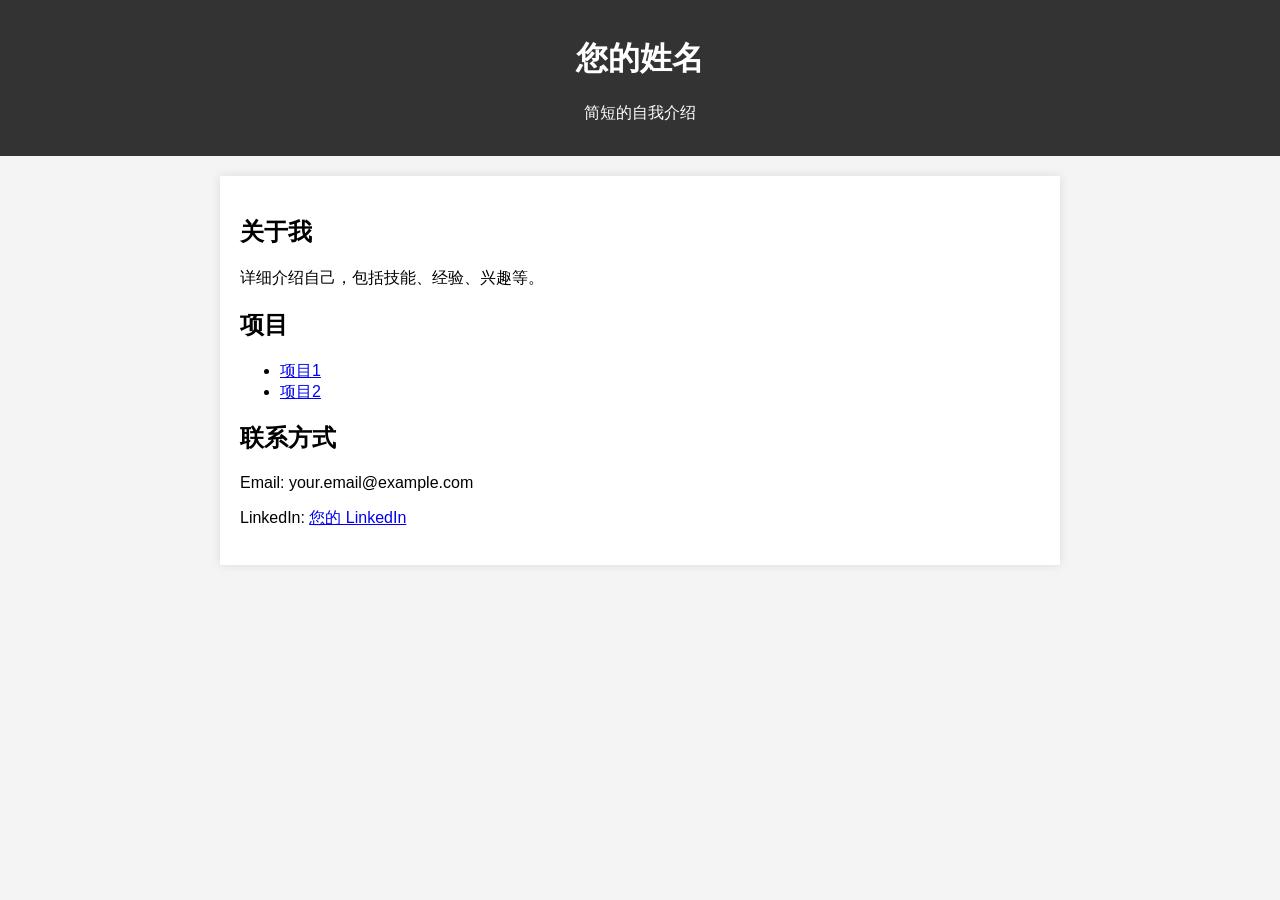
==== index.html @ 78edf5a3 "Create index.html" ====
<!DOCTYPE html>
<html lang="en">
<head>
    <meta charset="UTF-8">
    <meta name="viewport" content="width=device-width, initial-scale=1.0">
    <title>您的姓名</title>
    <style>
        body {
            font-family: Arial, sans-serif;
            margin: 0;
            padding: 0;
            background-color: #f4f4f4;
        }
        .header {
            background-color: #333;
            color: white;
            text-align: center;
            padding: 1em;
        }
        .content {
            max-width: 800px;
            margin: 20px auto;
            padding: 20px;
            background-color: white;
            box-shadow: 0 0 10px rgba(0, 0, 0, 0.1);
        }
    </style>
</head>
<body>
    <div class="header">
        <h1>您的姓名</h1>
        <p>简短的自我介绍</p>
    </div>
    <div class="content">
        <h2>关于我</h2>
        <p>详细介绍自己，包括技能、经验、兴趣等。</p>
        
        <h2>项目</h2>
        <ul>
            <li><a href="https://github.com/username/project1">项目1</a></li>
            <li><a href="https://github.com/username/project2">项目2</a></li>
        </ul>
        
        <h2>联系方式</h2>
        <p>Email: your.email@example.com</p>
        <p>LinkedIn: <a href="https://linkedin.com/in/yourprofile">您的 LinkedIn</a></p>
    </div>
</body>
</html>
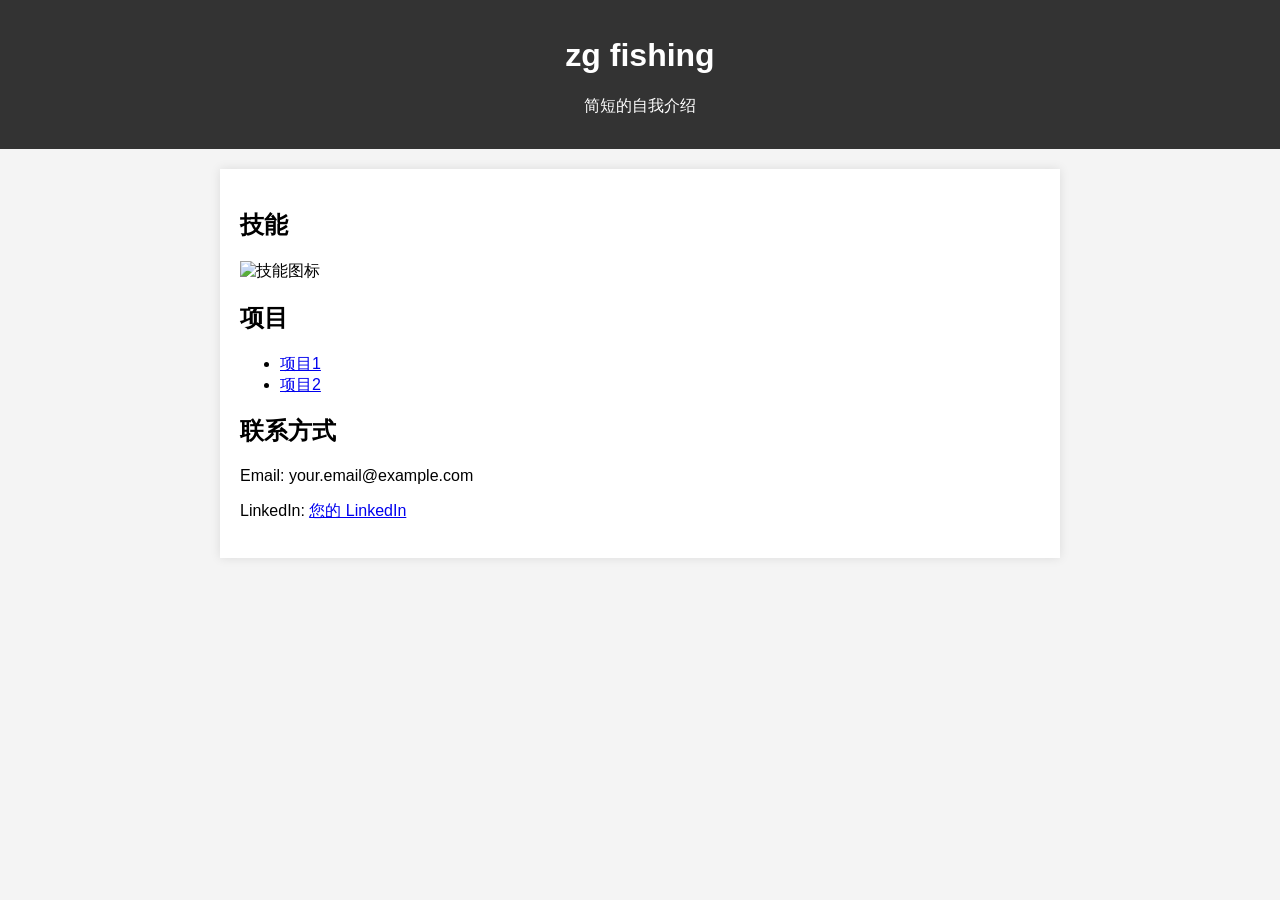
==== commit e13f7423: "Update index.html" ====
--- a/index.html
+++ b/index.html
@@ -3,7 +3,7 @@
 <head>
     <meta charset="UTF-8">
     <meta name="viewport" content="width=device-width, initial-scale=1.0">
-    <title>您的姓名</title>
+    <title>zg fishing</title>
     <style>
         body {
             font-family: Arial, sans-serif;
@@ -28,19 +28,20 @@
 </head>
 <body>
     <div class="header">
-        <h1>您的姓名</h1>
+        <h1>zg fishing</h1>
         <p>简短的自我介绍</p>
     </div>
     <div class="content">
-        <h2>关于我</h2>
-        <p>详细介绍自己，包括技能、经验、兴趣等。</p>
+        <h2>技能</h2>
+        <div class="skills">
+            <img src="https://skillicons.dev/icons?i=java,kotlin,nodejs,figma&theme=light" alt="技能图标">
+        </div>
         
         <h2>项目</h2>
         <ul>
             <li><a href="https://github.com/username/project1">项目1</a></li>
             <li><a href="https://github.com/username/project2">项目2</a></li>
         </ul>
-        
         <h2>联系方式</h2>
         <p>Email: your.email@example.com</p>
         <p>LinkedIn: <a href="https://linkedin.com/in/yourprofile">您的 LinkedIn</a></p>
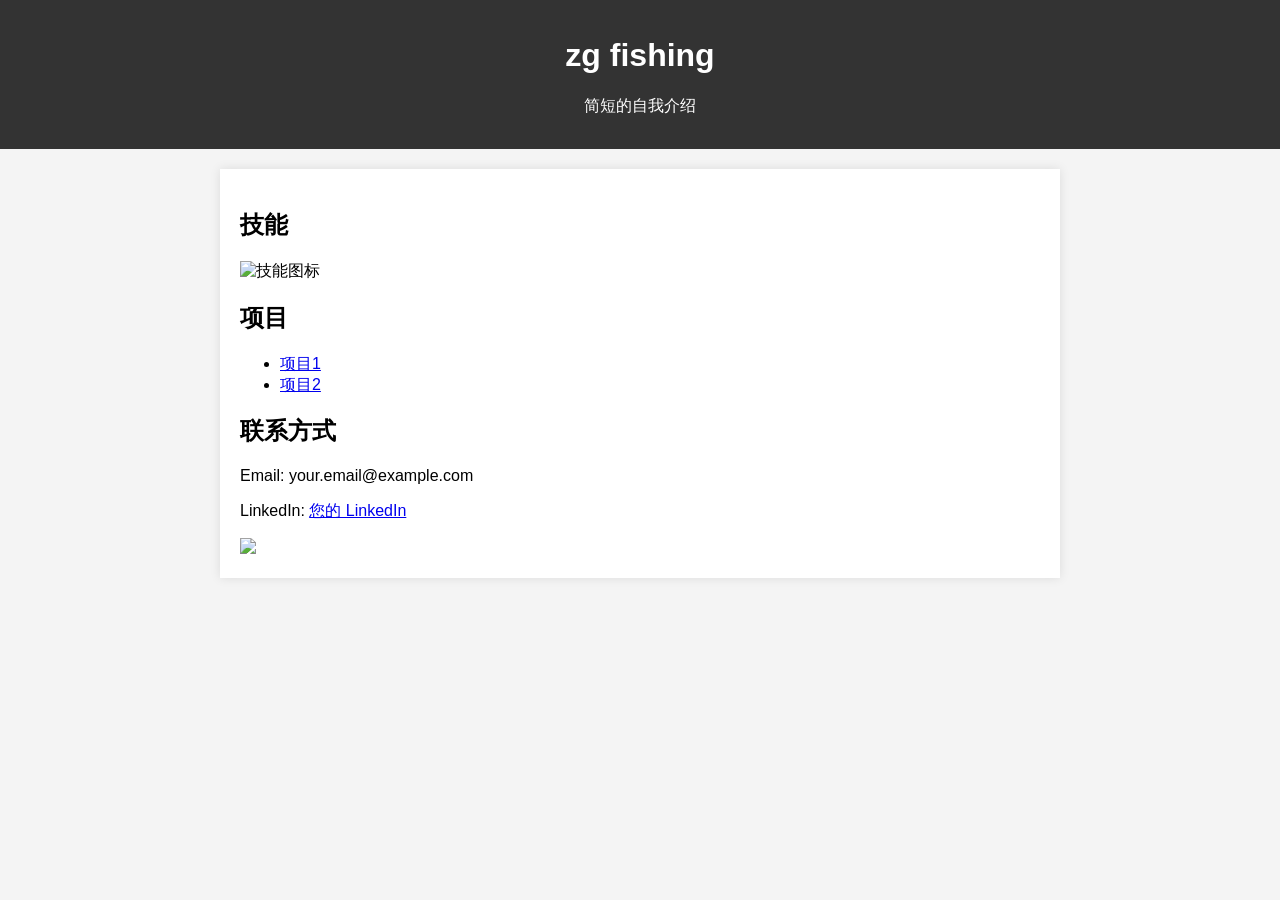
==== commit cd1386c1: "Update index.html" ====
--- a/index.html
+++ b/index.html
@@ -45,6 +45,8 @@
         <h2>联系方式</h2>
         <p>Email: your.email@example.com</p>
         <p>LinkedIn: <a href="https://linkedin.com/in/yourprofile">您的 LinkedIn</a></p>
+        <img src="https://quotes-github-readme.vercel.app/api?type=horizontal&theme=dark&quote=程序员，喜欢写代码，喜欢做产品，喜欢分享技术知识，努力成为全栈，独立开发者。&author=古时的风筝"  />
+
     </div>
 </body>
 </html>
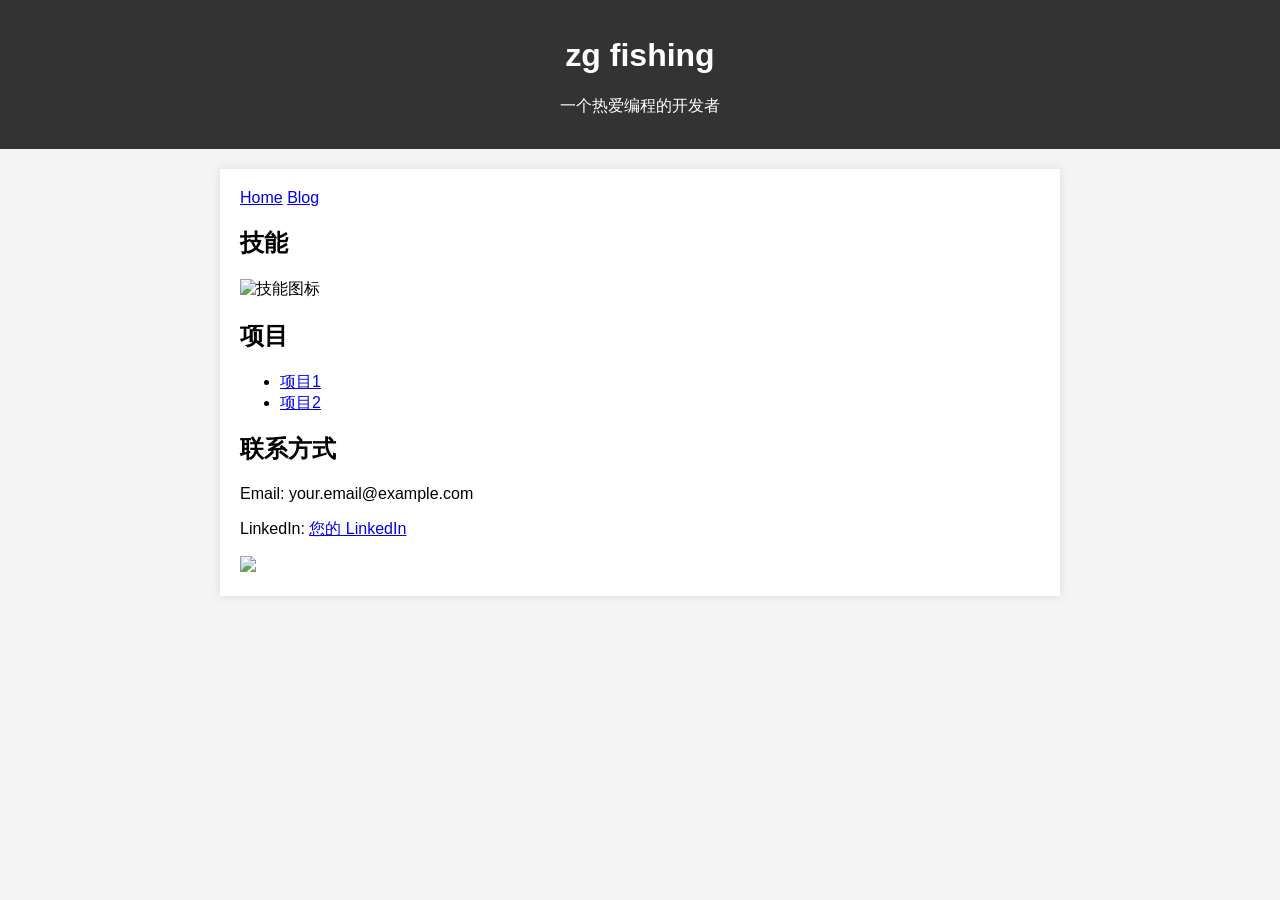
==== commit a47b6e51: "Update index.html" ====
--- a/index.html
+++ b/index.html
@@ -3,50 +3,39 @@
 <head>
     <meta charset="UTF-8">
     <meta name="viewport" content="width=device-width, initial-scale=1.0">
-    <title>zg fishing</title>
-    <style>
-        body {
-            font-family: Arial, sans-serif;
-            margin: 0;
-            padding: 0;
-            background-color: #f4f4f4;
-        }
-        .header {
-            background-color: #333;
-            color: white;
-            text-align: center;
-            padding: 1em;
-        }
-        .content {
-            max-width: 800px;
-            margin: 20px auto;
-            padding: 20px;
-            background-color: white;
-            box-shadow: 0 0 10px rgba(0, 0, 0, 0.1);
-        }
-    </style>
+    <title>njzg</title>
+    <link rel="stylesheet" href="styles.css">
 </head>
 <body>
     <div class="header">
         <h1>zg fishing</h1>
-        <p>简短的自我介绍</p>
+        <p>一个热爱编程的开发者</p>
     </div>
     <div class="content">
-        <h2>技能</h2>
-        <div class="skills">
-            <img src="https://skillicons.dev/icons?i=java,kotlin,nodejs,figma&theme=light" alt="技能图标">
-        </div>
+        <nav>
+           <a href="index.html">Home</a>
+          <a href="blog.html">Blog</a>
+         </nav>
+        <section>
+            <h2>技能</h2>
+             <div class="skills">
+                <img src="https://skillicons.dev/icons?i=java,kotlin,nodejs,figma&theme=light" alt="技能图标">
+             </div>
+        </section>
         
-        <h2>项目</h2>
-        <ul>
-            <li><a href="https://github.com/username/project1">项目1</a></li>
-            <li><a href="https://github.com/username/project2">项目2</a></li>
-        </ul>
-        <h2>联系方式</h2>
-        <p>Email: your.email@example.com</p>
-        <p>LinkedIn: <a href="https://linkedin.com/in/yourprofile">您的 LinkedIn</a></p>
-        <img src="https://quotes-github-readme.vercel.app/api?type=horizontal&theme=dark&quote=程序员，喜欢写代码，喜欢做产品，喜欢分享技术知识，努力成为全栈，独立开发者。&author=古时的风筝"  />
-
+        <section>
+            <h2>项目</h2>
+            <ul>
+                <li><a href="https://github.com/username/project1">项目1</a></li>
+                <li><a href="https://github.com/username/project2">项目2</a></li>
+            </ul>
+        </section>
+         <section>
+          <h2>联系方式</h2>
+          <p>Email: your.email@example.com</p>
+          <p>LinkedIn: <a href="https://linkedin.com/in/yourprofile">您的 LinkedIn</a></p>
+        </section>
+         <img src="https://quotes-github-readme.vercel.app/api?type=horizontal&theme=dark&quote=程序员，喜欢写代码，喜欢做产品，喜欢分享技术知识，努力成为全栈，独立开发者。&author=njzg"  />
     </div>
 </body>
 </html>
--- a/styles.css
+++ b/styles.css
@@ -0,0 +1,32 @@
+body {
+    font-family: Arial, sans-serif;
+    margin: 0;
+    padding: 0;
+    background-color: #f4f4f4;
+}
+.header {
+    background-color: #333;
+    color: white;
+    text-align: center;
+    padding: 1em;
+}
+.content {
+    max-width: 800px;
+    margin: 20px auto;
+    padding: 20px;
+    background-color: white;
+    box-shadow: 0 0 10px rgba(0, 0, 0, 0.1);
+}
+.skills img {
+    max-width: 100%; /* 让技能图标不超过容器宽度 */
+}
+/* 响应式布局 */
+@media (max-width: 600px) {
+    .content {
+        margin: 10px;
+        padding: 10px;
+    }
+    .header {
+        padding: 0.5em;
+    }
+}
